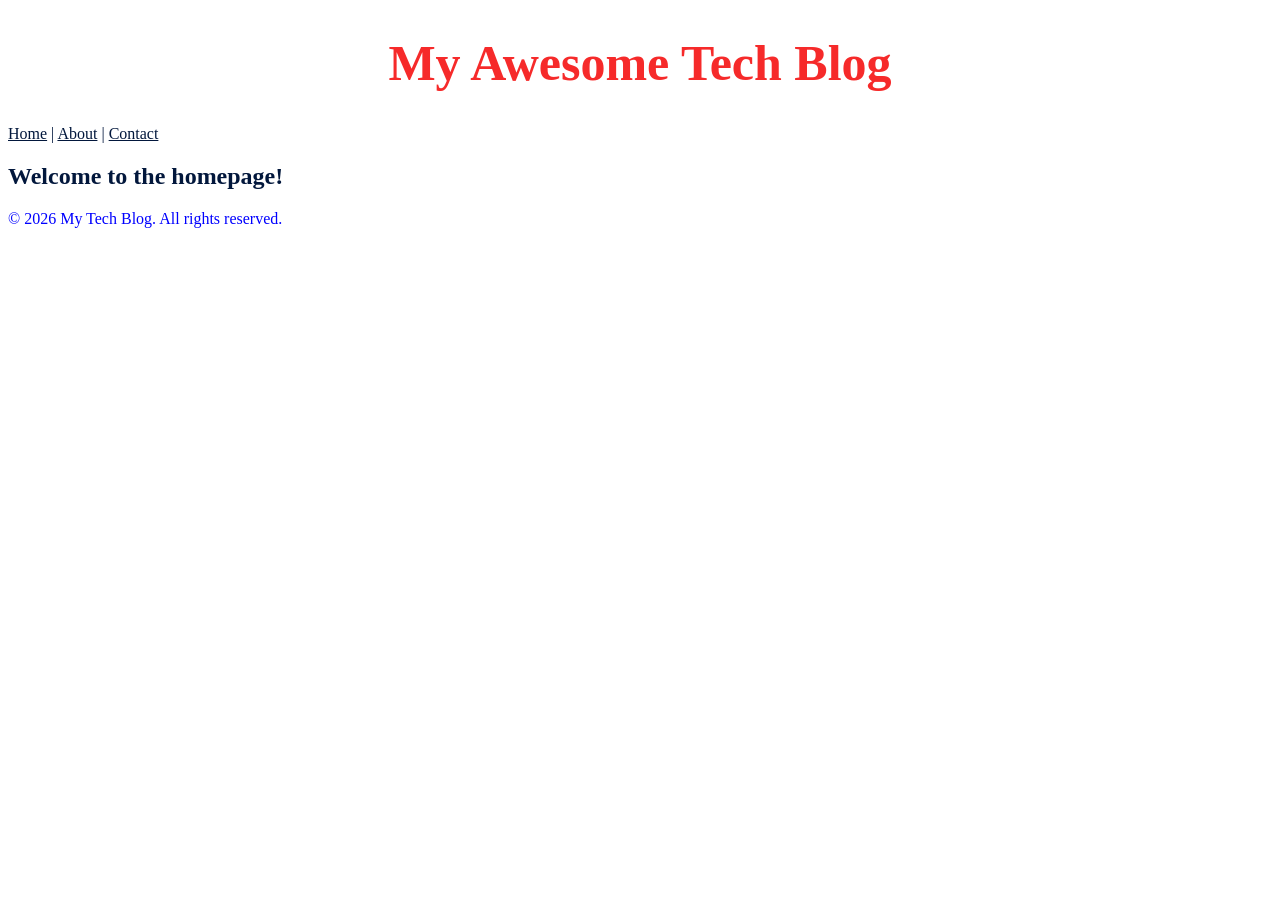
==== html_css (class_learning)/w2/index.html @ cab7611f "week2" ====
<!DOCTYPE html>
<html lang="en">
<head>
    <meta charset="UTF-8">
    <meta name="viewport" content="width=device-width, initial-scale=1.0">
    <title>Document</title>
    <link rel="stylesheet" href="style.css">
</head>
<body>
    <header>
        <h1>My Awesome Tech Blog</h1>
        <nav>
            <a href="/home">Home</a> | 
            <a href="/about">About</a> | 
            <a href="/contact">Contact</a>
        </nav>
    </header>

    <main>
        <!-- The unique content of this page will go here -->
        <h2>Welcome to the homepage!</h2>
    </main>

    <footer>
        <p class="copyright">© 2026 My Tech Blog. All rights reserved.</p>
    </footer>

</body>
</html>
---- html_css (class_learning)/w2/style.css ----
* {
    color: #02173c;
}

h1 {
    color: #f62a2a;
    font-size: 50px;
    text-align: center;
}
.copyright {
    color:blue
}
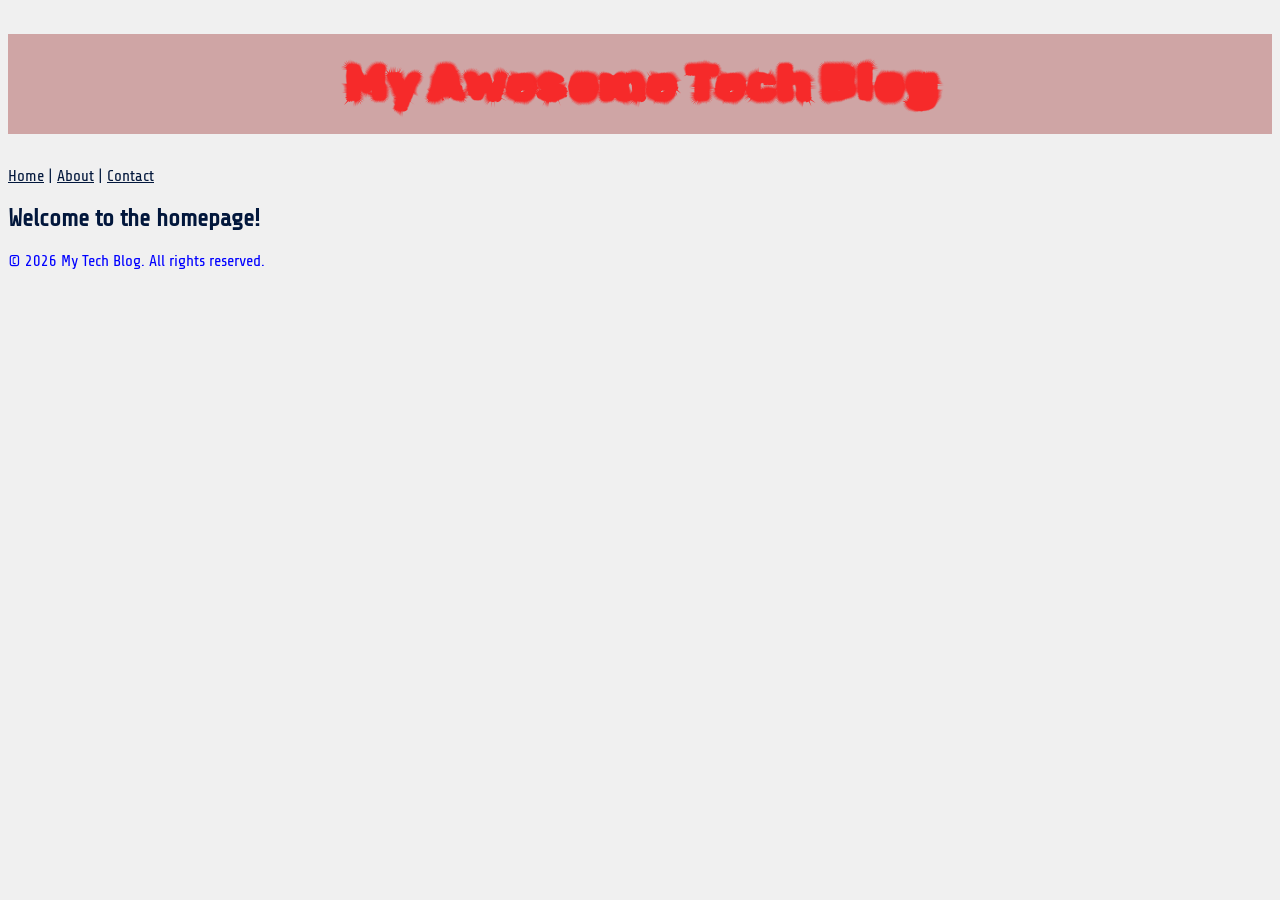
==== commit a6587d5a: "font import" ====
--- a/html_css (class_learning)/w2/index.html
+++ b/html_css (class_learning)/w2/index.html
@@ -8,7 +8,7 @@
 </head>
 <body>
     <header>
-        <h1>My Awesome Tech Blog</h1>
+        <h1 id="blog-title">My Awesome Tech Blog</h1>
         <nav>
             <a href="/home">Home</a> | 
             <a href="/about">About</a> | 
--- a/html_css (class_learning)/w2/style.css
+++ b/html_css (class_learning)/w2/style.css
@@ -1,12 +1,24 @@
+@import url('https://fonts.googleapis.com/css2?family=Rubik+Spray+Paint&family=Share+Tech&display=swap');
 * {
     color: #02173c;
 }
-
+body {
+    background: #f0f0f0;
+    font-family: 'Share Tech', sans-serif;
+}
 h1 {
     color: #f62a2a;
     font-size: 50px;
     text-align: center;
+    font-family: 'Rubik Spray Paint', sans-serif;
 }
+
 .copyright {
     color:blue
+    
+}
+#blog-title {
+    background: #cfa5a5;
+    padding: 20px;
+    text-align: center;
 }
